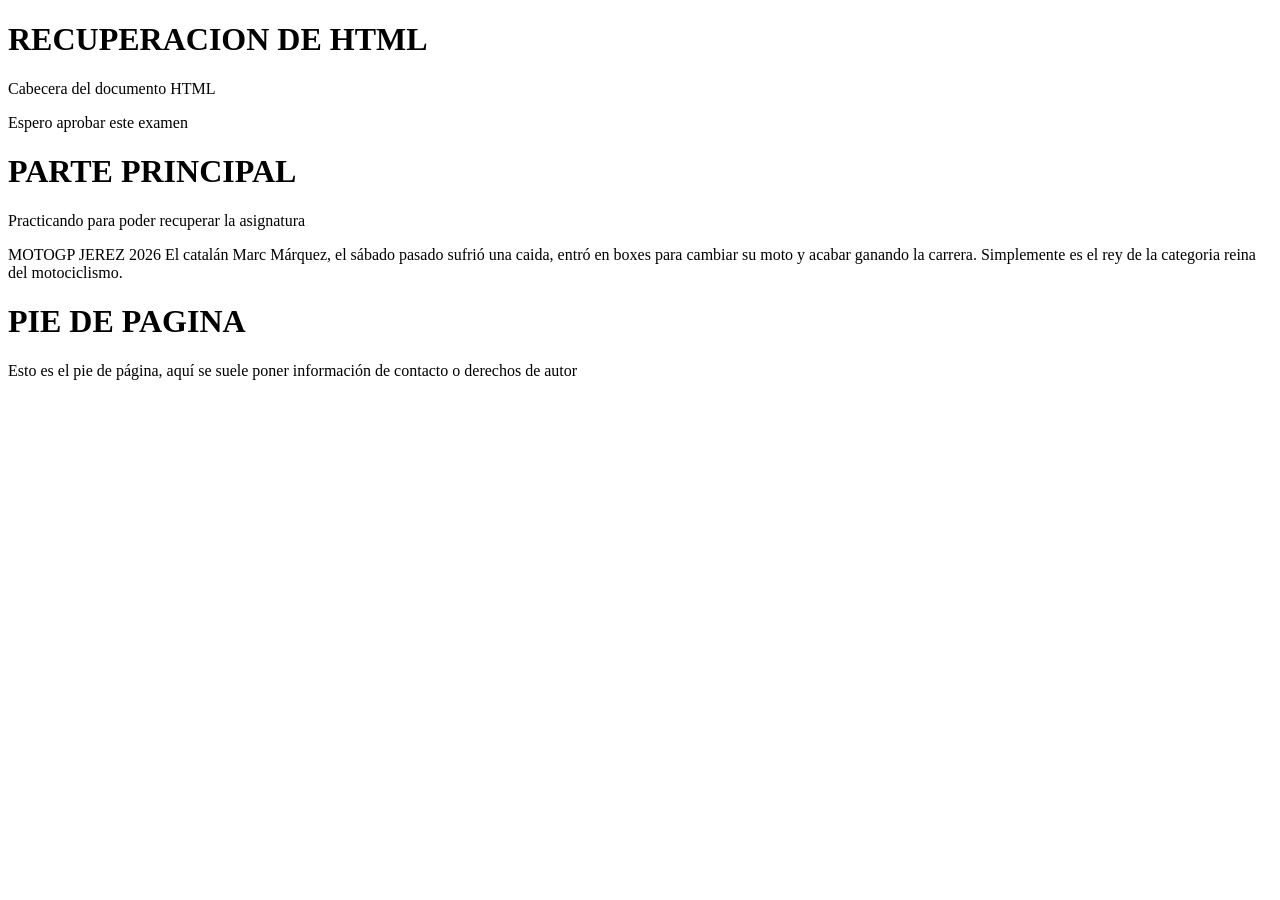
==== RECUPERACION 29 ABRIL/index.html @ 193c0d4b "antes de examen" ====
<!DOCTYPE html>
<html lang="es">
<head>
    <title>Recuperacion</title>
    <meta charset="UTF-8"/>
    <meta name="author" content="Africa"/>
    <meta name="description" content="Repaso Recuperacion"/>
    <meta name="keywords" content="1DAW"/>
    <meta name="robots" content="index, nofollow">
    <link rel="STYLESHEET" type="text/css" href="recuperacion294.css"/>
    <!--hola, esto es un comentario-->
</head>

<body>
    <header>
        <h1>RECUPERACION DE HTML</h1>
            <p>Cabecera del documento HTML</p>
                <p>Espero aprobar este examen</p>
    </header>
    <main>
        <h1>PARTE PRINCIPAL</h1>
            <p>Practicando para poder recuperar la asignatura</p>
                <article>
                    <p>
                        MOTOGP JEREZ 2026
                        El catalán Marc Márquez, el sábado pasado sufrió una caida,
                        entró en boxes para cambiar su moto y acabar ganando la carrera.
                        Simplemente es el rey de la categoria reina del motociclismo. 

                    </p>
                </article>

    </main>
    <footer>
        <h1>PIE DE PAGINA</h1>
            <p>Esto es el pie de página, aquí se suele poner información de contacto o derechos de autor</p>
    </footer>    




</body>
</html>
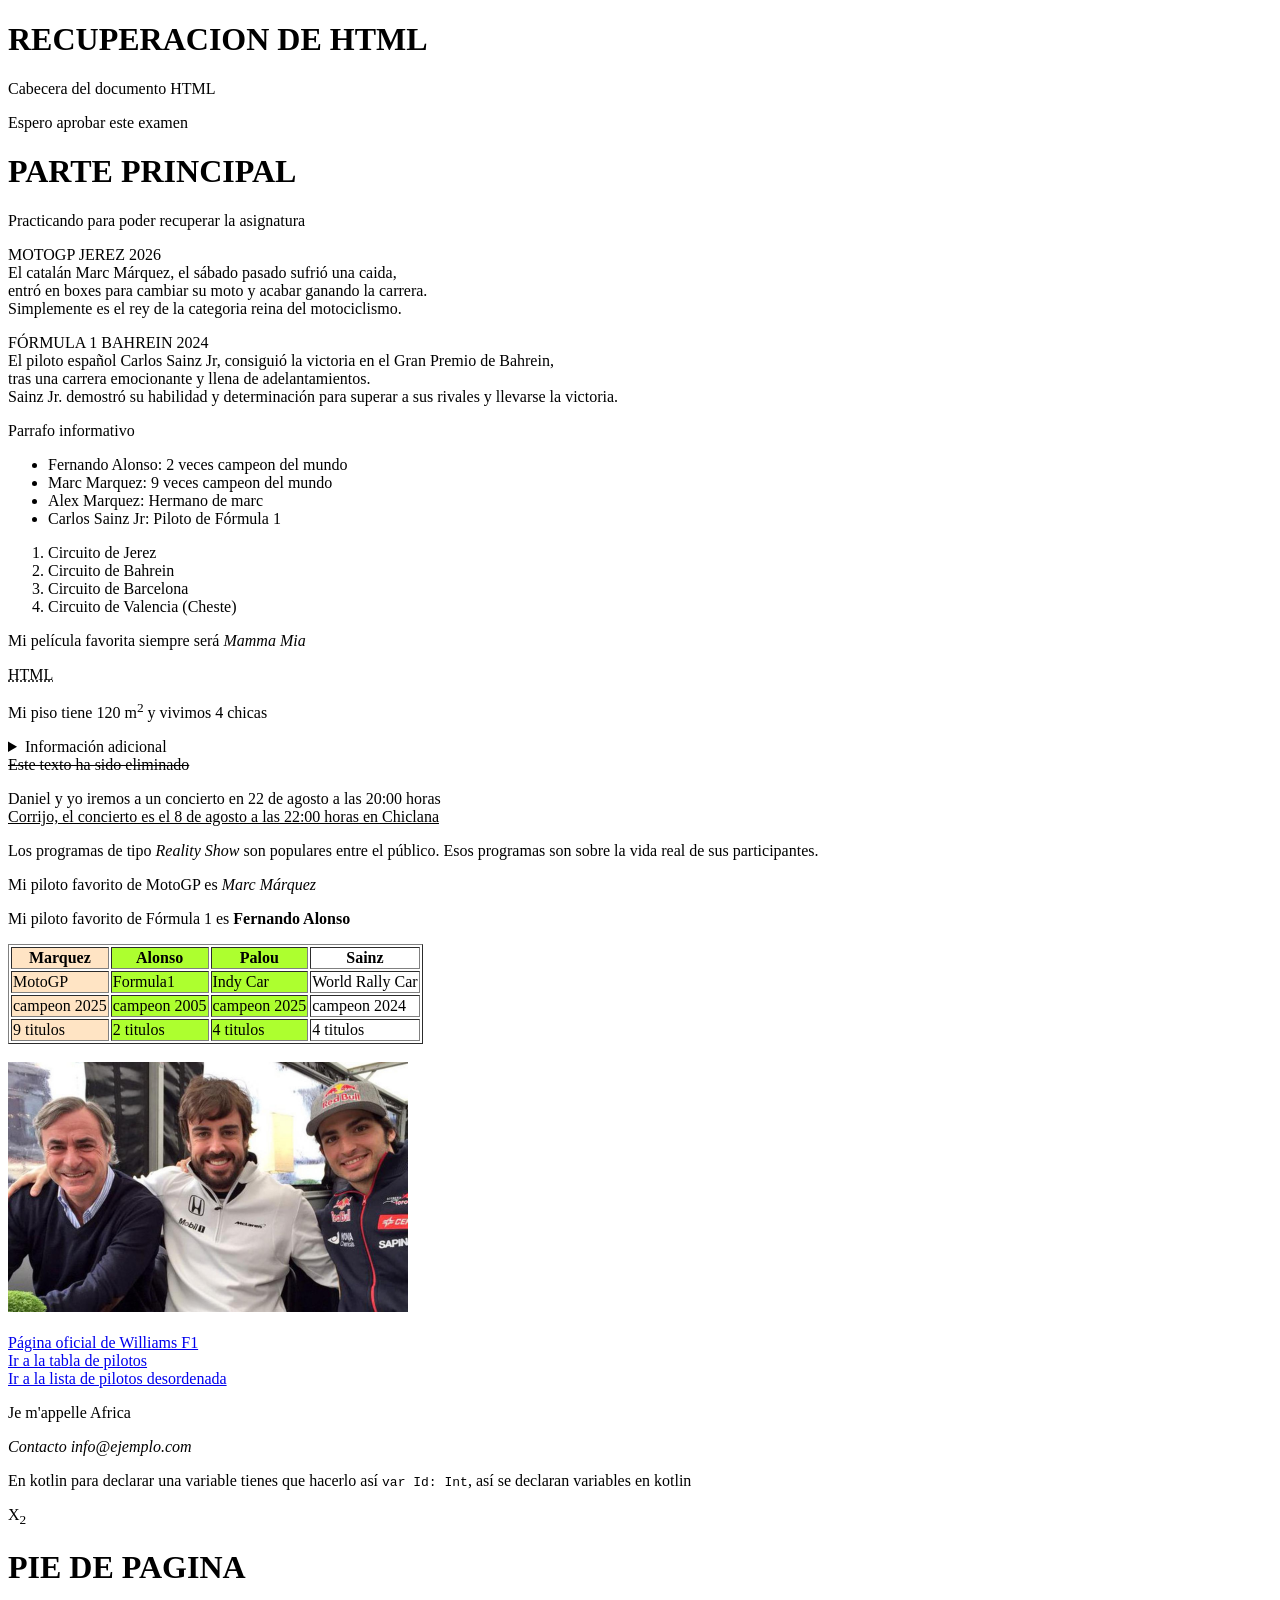
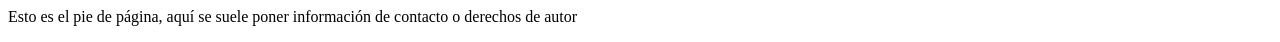
==== commit 9f90fa2c: "nuevo Co-authored-by: Copilot <copilot@github.com>" ====
--- a/RECUPERACION 29 ABRIL/index.html
+++ b/RECUPERACION 29 ABRIL/index.html
@@ -20,15 +20,103 @@
     <main>
         <h1>PARTE PRINCIPAL</h1>
             <p>Practicando para poder recuperar la asignatura</p>
-                <article>
+                
+                <section>
+                    <article>
                     <p>
-                        MOTOGP JEREZ 2026
-                        El catalán Marc Márquez, el sábado pasado sufrió una caida,
-                        entró en boxes para cambiar su moto y acabar ganando la carrera.
-                        Simplemente es el rey de la categoria reina del motociclismo. 
+                        MOTOGP JEREZ 2026<br>
+                        El catalán Marc Márquez, el sábado pasado sufrió una caida,<br>
+                        entró en boxes para cambiar su moto y acabar ganando la carrera.<br>
+                        Simplemente es el rey de la categoria reina del motociclismo. <br>
 
                     </p>
-                </article>
+               
+                    <p>
+                        FÓRMULA 1 BAHREIN 2024<br>
+                        El piloto español Carlos Sainz Jr, consiguió la victoria en el Gran Premio de Bahrein, <br>
+                        tras una carrera emocionante y llena de adelantamientos. <br>
+                        Sainz Jr. demostró su habilidad y determinación para superar a sus rivales y llevarse la victoria.
+                    </p>
+                     </article>
+                </section>
+                    <p>Parrafo informativo</p>
+
+            <ul id="listaDesordenada">
+                <li>Fernando Alonso: 2 veces campeon del mundo</li>
+                <li>Marc Marquez: 9 veces campeon del mundo</li>
+                <li>Alex Marquez: Hermano de marc</li>
+                <li>Carlos Sainz Jr: Piloto de Fórmula 1</li>
+            </ul>
+            <ol>
+                <li>Circuito de Jerez</li>
+                <li>Circuito de Bahrein</li>
+                <li>Circuito de Barcelona</li>
+                <li>Circuito de Valencia (Cheste)</li>
+            </ol>
+
+            <p>Mi película favorita siempre será <cite>Mamma Mia</cite></p>
+            <abbr title="HyperText Markup Language">HTML</abbr>
+
+            <p>Mi piso tiene 120 m<sup>2</sup> y vivimos 4 chicas</p>
+
+            <details>
+                <summary>Información adicional</summary>
+                <p>Este es un ejemplo de un elemento details.</p>
+            </details>
+
+            <del>Este texto ha sido eliminado</del>
+
+            <p>Daniel y yo iremos a un concierto en 22 de agosto a las 20:00 horas<br>
+            <ins>Corrijo, el concierto es el 8 de agosto a las 22:00 horas en Chiclana</ins></p>
+            
+            <p>Los programas de tipo <dfn>Reality Show</dfn> son populares entre el público.
+            Esos programas son sobre la vida real de sus participantes.</p>
+
+                <p>Mi piloto favorito de MotoGP es <em>Marc Márquez</em></p>
+                <p>Mi piloto favorito de Fórmula 1 es <b>Fernando Alonso</b></p>
+            
+
+            <table border="1" id="TablaPilotos">
+                <colgroup style="background-color: bisque;"></colgroup>
+                <colgroup span="2" style="background-color: greenyellow;"></colgroup>
+                <colgroup></colgroup>
+                <tr>
+                    <th>Marquez</th>
+                    <th>Alonso</th>
+                    <th>Palou</th>
+                    <th>Sainz</th>
+                </tr>
+                <tr>
+                    <td>MotoGP</td>
+                    <td>Formula1</td>
+                    <td>Indy Car</td>
+                    <td>World Rally Car</td>
+                </tr>
+                <tr>
+                    <td>campeon 2025</td>
+                    <td>campeon 2005</td>
+                    <td>campeon 2025</td>
+                    <td>campeon 2024</td>
+                </tr>
+                <tr>
+                    <td>9 titulos</td>
+                    <td>2 titulos</td>
+                    <td>4 titulos</td>
+                    <td>4 titulos</td>
+                </tr>
+            </table>
+<br>
+            <img src="cabras.jpg" title="Las tres cabras del motorsport" width="400"><br><br>
+
+          <a href="https://www.williamsf1.com/">Página oficial de Williams F1</a><br>
+          <a href="#TablaPilotos">Ir a la tabla de pilotos</a><br>
+          <a href="#listaDesordenada">Ir a la lista de pilotos desordenada</a>
+
+          <p lang="fr">Je m'appelle Africa</p>
+
+          <address>Contacto info@ejemplo.com</address>
+          <p>En kotlin para declarar una variable tienes que hacerlo así <code>var Id: Int</code>, así se declaran variables en kotlin</p>
+          <p>X<sub>2</sub></p>
 
     </main>
     <footer>
